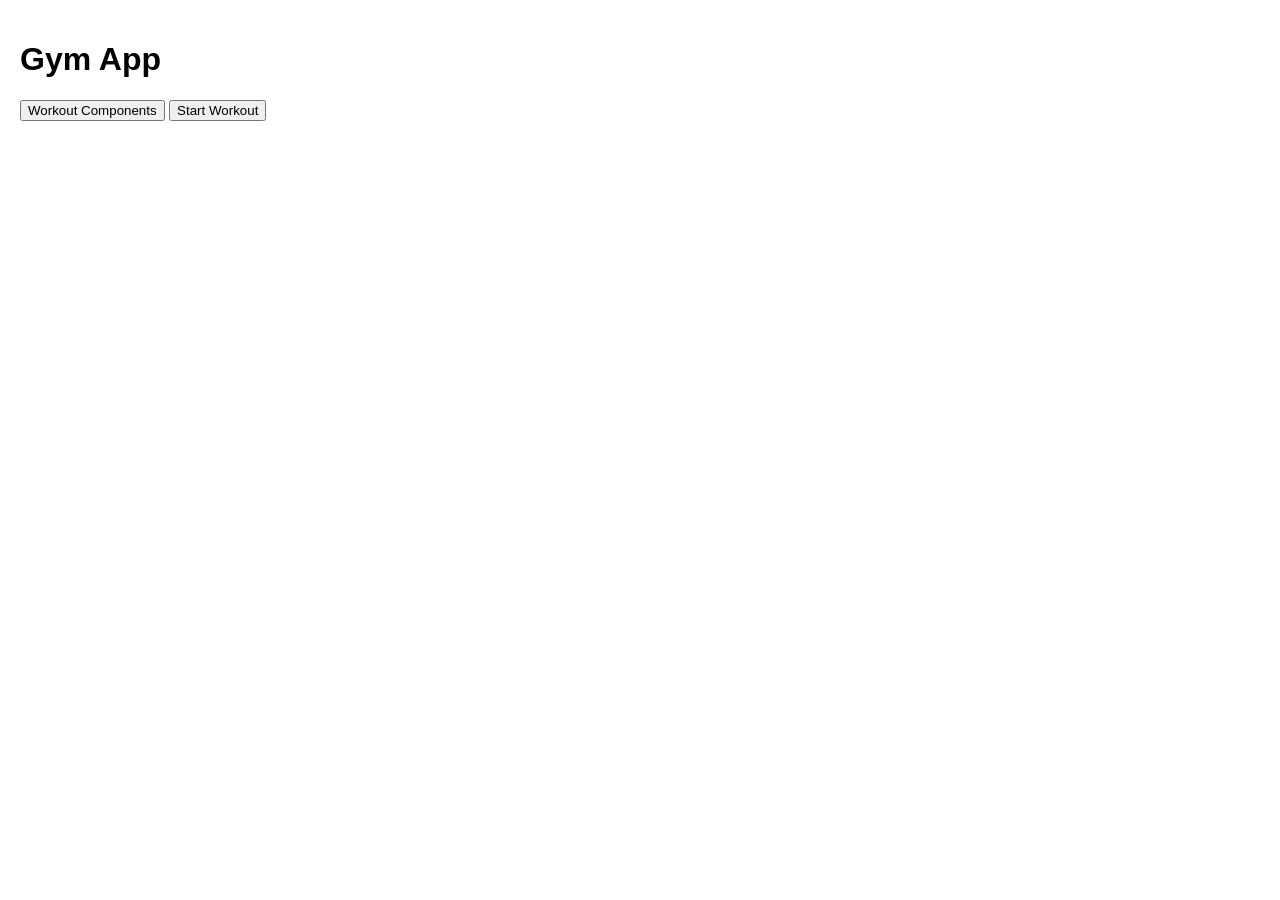
==== index.html @ 16a8f8f5 "Original UI generation" ====
<!DOCTYPE html>
<html lang="en">
<head>
    <meta charset="UTF-8">
    <meta name="viewport" content="width=device-width, initial-scale=1.0">
    <title>Document</title>
    <link rel="stylesheet" href="style.css">
</head>
<body>
    
    <div id="home" class="screen active">
        <h1>Gym App</h1>
        <button id="navMusclesButton">Workout Components</button>
        <button id="startWorkoutButton">Start Workout</button>
    </div>
    <div id="Muscles" class="screen">
        <div id="muscleNameButtons"></div>
        <button id="addMuscleGroup">Add</button>
        <div id="navButtonMuscles" class="navButtons">
        </div>
    </div>
    <div id="startWorkoutScreen" class="screen">
        <h1>Build Workout</h1>
        <div id="startWorkoutExercisesContainer">
        </div>
        <div id="startWorkoutAddExercisesButtonContainer">
        <button id="startWorkoutAddExercisesButton">Add Exercises</button>
        </div>
        <button id="startWorkoutCompleteButton">Complete Workout</button>
        <div id="navButtonsStartWorkout" class="navButtons">
        </div>
    </div>
    <div id="exerciseListScreen" class="screen">
        <h1>Choose an Exercise</h1>
    <div id="exerciseListButtonsContainer">
        </div> 
    <div id="navButtonsExerciseList" class="navButtons">
        </div>
    </div>


    <script src="app.js"></script>
</body>
</html>
---- style.css ----
body {
    font-family: Arial, sans-serif;
    margin: 0;
    padding: 0;
}

.screen {
    display: none;
    padding: 20px;
}

.active {
        display: block;
        opacity: 1;
}

#muscleNameButtons {
    display: flex;
    flex-direction: column;
}

.buttonModifiers {
    display: flex;
    flex-direction: row;
    gap: 10px;
}

.navButtons {
    display: flex;
    flex-direction: column;
    gap: 10px;
} 

.grid-table {
    display: grid;
    border: 1px solid #333;
    border-collapse: collapse;
}

.grid-row {
    display: grid;
    grid-template-columns: repeat(var(--cols), 1fr) auto; /* auto = delete button column */
    border-bottom: 1px solid #333;
    align-items: center;
    text-align: center;
}

.grid-cell {
    padding: 8px;
    border-right: 1px solid #333;
}
  
  
.grid-row:last-child {
    border-bottom: none;
    border-right: none;
}

.delete-btn {
    padding: 5px 10px;
    background: crimson;
    color: white;
    border: none;
    cursor: pointer;
}
  
.delete-btn:hover {
    background: darkred;
}

.form-row-RW {
    display: flex;          /* Put items in a row */
    align-items: center;    /* Vertically align inputs with labels */
}

.form-row-RW label {
    margin-right: 8px;       /* Small space between label and input */
    white-space: nowrap;     /* Prevent label from breaking into two lines */
}

.form-row-RW input {
    margin-right: 20px;       /* Small space between input and next element */
    width: 20px;
}
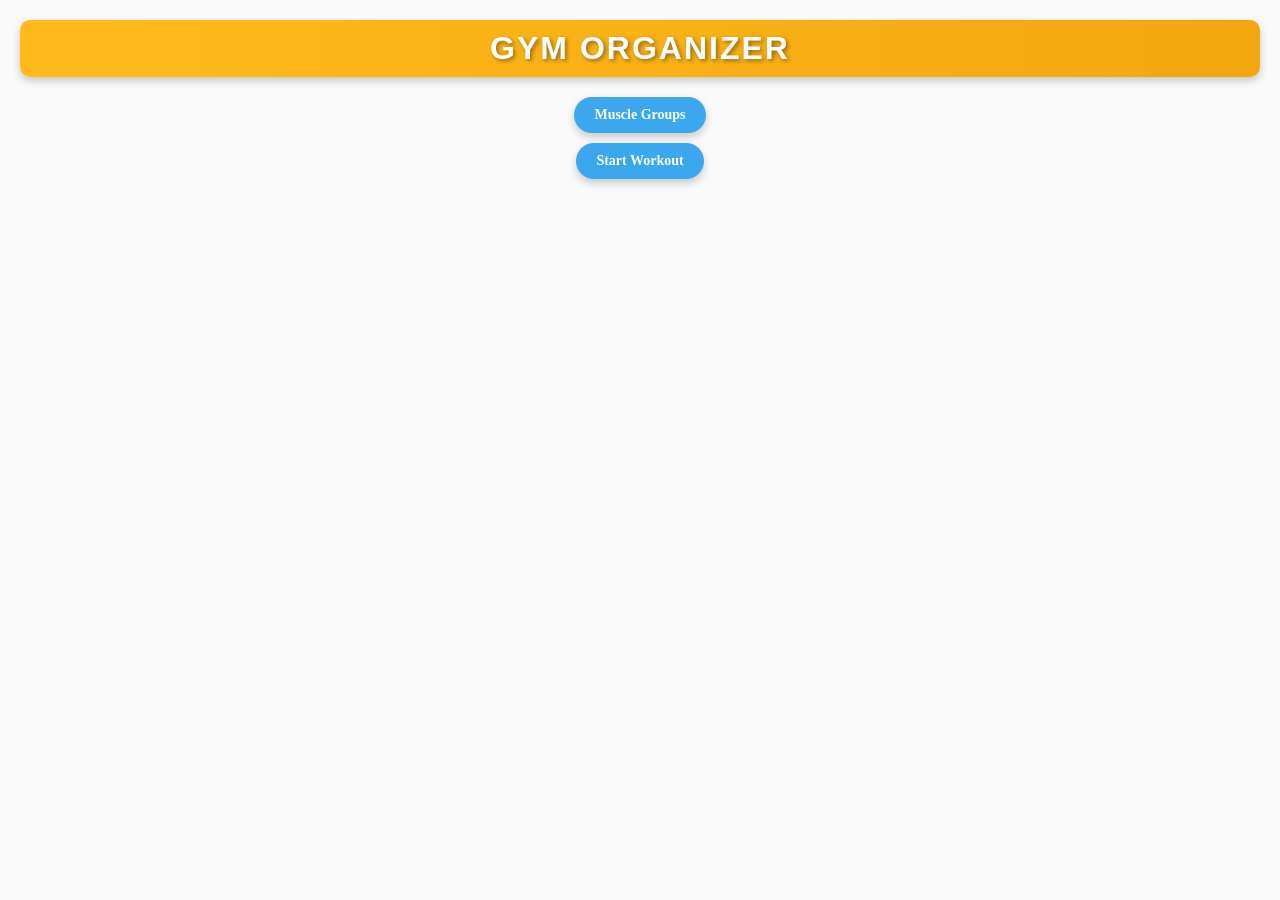
==== commit 023a535a: "Final App" ====
--- a/index.html
+++ b/index.html
@@ -9,32 +9,41 @@
 <body>
     
     <div id="home" class="screen active">
-        <h1>Gym App</h1>
-        <button id="navMusclesButton">Workout Components</button>
-        <button id="startWorkoutButton">Start Workout</button>
+        <div class="header">
+            <h1>Gym Organizer</h1> 
+        </div>
+        <div id="homeButtonsContainer">
+            <button id="navMusclesButton">Muscle Groups</button>
+            <button id="startWorkoutButton">Start Workout</button>
+        </div>
     </div>
     <div id="Muscles" class="screen">
+        <div class="header">
+            <h1>Muscle Groups</h1> 
+        </div>
         <div id="muscleNameButtons"></div>
-        <button id="addMuscleGroup">Add</button>
+        <div id="addMuscleGroupButtonContainer"></div>
         <div id="navButtonMuscles" class="navButtons">
         </div>
     </div>
     <div id="startWorkoutScreen" class="screen">
-        <h1>Build Workout</h1>
+        <div class="header">
+            <h1>Build Workout</h1> 
+        </div>
         <div id="startWorkoutExercisesContainer">
         </div>
         <div id="startWorkoutAddExercisesButtonContainer">
-        <button id="startWorkoutAddExercisesButton">Add Exercises</button>
         </div>
-        <button id="startWorkoutCompleteButton">Complete Workout</button>
         <div id="navButtonsStartWorkout" class="navButtons">
         </div>
     </div>
     <div id="exerciseListScreen" class="screen">
-        <h1>Choose an Exercise</h1>
-    <div id="exerciseListButtonsContainer">
+        <div class="header">
+            <h1>Choose an Exercise</h1> 
+        </div>
+        <div id="exerciseListButtonsContainer">
         </div> 
-    <div id="navButtonsExerciseList" class="navButtons">
+        <div id="navButtonsExerciseList" class="navButtons">
         </div>
     </div>
 
--- a/style.css
+++ b/style.css
@@ -1,84 +1,388 @@
+/* General CSS, start */
+
 body {
     font-family: Arial, sans-serif;
     margin: 0;
     padding: 0;
-}
-
+    background: rgb(250,250,250);
+}
 .screen {
     display: none;
     padding: 20px;
 }
-
-.active {
-        display: block;
-        opacity: 1;
-}
+.header {
+    background: linear-gradient(90deg, #ffbb1d, #f3a70f);
+    color: white;
+    padding: 10px 20px;
+    text-align: center;
+    box-shadow: 0 4px 8px rgba(0,0,0,0.2);
+    margin-bottom: 20px;
+    border: none;
+    border-radius: 10px;
+}
+.header h1 {
+    font-size: fit-content;
+    margin: 0;
+    letter-spacing: 2px;
+    text-transform: uppercase;
+    text-shadow: 2px 2px 4px rgba(0,0,0,0.4);
+}
+h3 {
+    margin: 8px 0;
+}
+button {
+    box-shadow: 0 4px 8px rgba(0,0,0,0.2);
+}
+textarea {
+    width: 100%;
+    max-width: 300px;
+    height: 100px;
+    padding: 10px;
+    border: 1px solid #ccc;
+    border-radius: 5px;
+}
+::placeholder {
+    color: rgb(201, 201, 201)
+}
+
+/* General CSS, end */
+
+/* Container CSS, start */
 
 #muscleNameButtons {
     display: flex;
     flex-direction: column;
-}
-
+    border: none;
+}
 .buttonModifiers {
     display: flex;
     flex-direction: row;
     gap: 10px;
 }
-
 .navButtons {
     display: flex;
     flex-direction: column;
+    justify-content: center;
+    align-items: center;
+    margin-top: 20px;
+    margin-bottom: 20px;
+}
+.startWorkoutSingularExerciseContainer {
+    margin-bottom: 5px;
+}
+.addSetButtonContainer {
+    margin-top: 15px;
+    margin-bottom: 10px;
+    margin-left: 5px;
+}
+#startWorkoutAddExercisesButtonContainer, #addMuscleGroupButtonContainer, .addCompleteButtonContainer {
+    display: flex;
+    align-items: center;
     gap: 10px;
+}
+#homeButtonsContainer {
+    display: flex;
+    flex-direction: column;
+    align-items: center;
+    justify-content: center;
+    gap: 10px;
+    margin-top: 20px;
+}
+.warningTextContainer {
+    background: rgb(240, 240, 0);
+    padding: 10px;
+    border: 1px solid #ccc;
+    border-radius: 5px;
+    margin: 10px 0;
+}
+.warningTextContainer p {
+    margin: 0 0 10px 0;
+}
+.notesContainer {
+    display: flex;
+    flex-direction: column;
+    align-items: center;
+    justify-content: center;
+    gap: 10px;
+    margin-top: 20px;
 } 
+
+/* Container CSS, end */
+
+/* Button CSS, start */
+
+.muscleButton, .exerciseButton, .navButton, .navButtonED, .saveWorkoutButton, .saveNotesButton {
+    display: inline-flex;
+    align-items: center;
+    height: 30px;
+    width: fit-content;
+    margin: 5px 0;
+    padding: 0;
+    border: none;
+    border-radius: 15px;
+    cursor: pointer;
+    overflow: hidden;
+}
+.deleteButton, .statsButton {
+    display: inline-flex;
+    align-items: center;
+    justify-content: center;
+    height: 30px;
+    width: 30px;
+    margin: 5px 0;
+    padding: 5px;
+    border: none;
+    border-radius: 50%;
+    cursor: pointer;
+    overflow: hidden;
+}
+.RandWDeleteButton {
+    display: inline-flex;
+    align-items: center;
+    justify-content: center;
+    height: 20px;
+    width: 20px;
+    padding: 1px;
+    border: none;
+    border-radius: 50%;
+    cursor: pointer;
+    overflow: hidden;
+}
+.addButton {
+    display: inline-flex;
+    align-items: center;
+    justify-content: center;
+    height: 35px;
+    width: 35px;
+    margin: 5px 0;
+    padding: 5px;
+    border: none;
+    border-radius: 50%;
+    cursor: pointer;
+    overflow: hidden;
+    background: rgb(66, 254, 88);
+}
+.completeButton {
+    display: inline-flex;
+    align-items: center;
+    justify-content: center;
+    height: 35px;
+    width: 50px;
+    margin: 10px 0 5px 0;
+    padding: 5px;
+    border: none;
+    border-radius: 17.5px;
+    cursor: pointer;
+    overflow: hidden;
+    background: rgb(66, 254, 88);
+}
+.addSetButton {
+    background: rgb(53, 203, 70);
+    outline: 5px solid rgb(66, 254, 88);
+    height: 20px;
+    width: fit-content;
+    border: none;
+    border-radius: 10px;
+    color: white
+}
+#navMusclesButton, #startWorkoutButton {
+    background: rgb(59, 167, 239);
+    border: none;
+    border-radius: 18px;
+    cursor: pointer;
+    padding: 10px 20px;
+    color: rgb(255, 255, 255);
+    font: 14px Lucida Sans;
+    font-weight: bold;
+
+}
+.notesButton {
+    background: rgb(240, 240, 0);
+    display: inline-flex;
+    align-items: center;
+    justify-content: center;
+    height: 30px;
+    width: 30px;
+    margin: 5px 0;
+    padding: 5px;
+    border: none;
+    border-radius: 50%;
+    cursor: pointer;
+    position: relative;
+}
+.muscleButtonIcon, .exerciseButtonIcon, .navButtonIcon, .saveWorkoutButtonIcon, .saveNotesButtonIcon {
+    width: 24px;
+    height: 100%;
+    padding: 0 5px;
+    align-items: center;
+    border: none;
+    border-radius: 15px;
+    color: white;
+    background: rgba(0, 0, 0, 0.2);
+}
+.saveWorkoutButtonIcon, .saveNotesButtonIcon {
+    display: flex;
+    justify-content: center;
+    align-items: center;
+    padding-right: 6px;
+}
+.deleteButtonIcon, .statsButtonIcon, .RandWDeleteButtonIcon, .notesButtonIcon {
+    width: 100%;
+    height: 100%;
+    color: white
+}
+.repsAndWeightInputDelete {
+    background: rgb(240, 0, 0);
+    width: 10px;
+    height: 10px;
+    border: none;
+    border-radius: 5px;
+}
+.addButtonIcon {
+    width: 100%;
+    height: 100%;
+    border: none;
+    cursor: pointer;
+    border-radius: 50%;
+    color: white;
+    background: rgba(0, 0, 0,0.2);
+}
+.notesButtonDot {
+    display: none;
+    position: absolute;
+    top: 0px;
+    right: 0px;
+    width: 8px;
+    height: 8px;
+    background: red;
+    border-radius: 50%;
+}
+.muscleButtonText, .exerciseButtonText, .navButtonText, .saveWorkoutButtonText, .saveNotesButtonText {
+    align-items: center;
+    padding: 0 15px 0 10px;;
+    font: 14px Lucida Sans;
+    color: white;
+}
+.completeButtonText {
+    display: inline-flex;
+    align-items: center;
+    justify-content: center;
+    width: 100%;
+    height: 100%;
+    border: none;
+    cursor: pointer;
+    border-radius: 17.5px;
+    color: white;
+    background: rgba(0, 0, 0,0.2);
+}
+
+/* Button colors, start*/
+.muscleButton {
+    background: rgb(236, 64, 64);
+}
+.exerciseButton {
+    background: rgb(20, 139, 243);
+}
+.navButton {
+    background: rgb(194, 194, 194);
+}
+.statsButton {
+    background: rgb(240, 240, 0)
+}
+.saveWorkoutButton, .saveNotesButton {
+    background: rgb(238, 22, 220) 
+}
+.deleteButton, .RandWDeleteButton {
+    background: rgb(240, 0, 0);
+}
+/* Button colors, end */
+
+svg {
+    width: 100%;
+    height: 100%;
+}
+svg.saveWorkoutButtonSVG, svg.saveNotesButtonSVG {
+    width: 90%;
+    height: 90%
+}
+
+/* Button CSS, end */
+
+/* Grid table CSS, start */
 
 .grid-table {
     display: grid;
     border: 1px solid #333;
+    border-bottom: none;
     border-collapse: collapse;
-}
-
+    max-height: 240px;
+    overflow-y: auto;
+    overflow-x: auto; 
+}
 .grid-row {
     display: grid;
-    grid-template-columns: repeat(var(--cols), 1fr) auto; /* auto = delete button column */
-    border-bottom: 1px solid #333;
+    grid-template-columns: repeat(var(--cols), minmax(70px, 1fr)) 50px;
     align-items: center;
     text-align: center;
 }
-
 .grid-cell {
+    display: flex;
+    align-items: center;
+    justify-content: center;
     padding: 8px;
     border-right: 1px solid #333;
-}
-  
-  
+    border-bottom: 1px solid #333;
+    height: 40px;
+}
+.grid-cell-header {
+    padding: 8px;
+    border-right: 1px solid #333;
+    border-bottom: 1px solid #333;
+}
 .grid-row:last-child {
     border-bottom: none;
     border-right: none;
 }
-
-.delete-btn {
-    padding: 5px 10px;
-    background: crimson;
-    color: white;
-    border: none;
-    cursor: pointer;
-}
-  
-.delete-btn:hover {
-    background: darkred;
-}
-
 .form-row-RW {
-    display: flex;          /* Put items in a row */
-    align-items: center;    /* Vertically align inputs with labels */
-}
-
+    display: flex;         
+    align-items: center;
+    margin: 5px 0px;    
+}
 .form-row-RW label {
     margin-right: 8px;       /* Small space between label and input */
     white-space: nowrap;     /* Prevent label from breaking into two lines */
 }
-
 .form-row-RW input {
     margin-right: 20px;       /* Small space between input and next element */
-    width: 20px;
-}+    width: 30px;
+}
+
+/* Grid table CSS, end */
+
+
+/* Input and Directions CSS, start */
+
+input.muscleGroupInput, input.exerciseInput {
+    border: 3px solid rgb(53, 203, 70);
+    border-radius: 5px;
+    outline: 3px solid rgb(66, 254, 88);
+    margin-top: 8px;
+}
+#startWorkoutDirections, #addMuscleGroupsDirections, .addExercisesDirections {
+    font-size: 15px;
+    color:rgb(53, 203, 70)
+}
+#startWorkoutDirectionsIcon, #addMuscleGroupsDirectionsIcon, .addExercisesDirectionsIcon {
+    height: 20px;
+    color:rgb(53, 203, 70)
+}
+
+/* Input and Directions CSS, end */
+
+/* Placed controls for .active at end in order to override any prior "display: none" styles */
+
+.active {
+    display: block;
+    opacity: 1;
+}
+
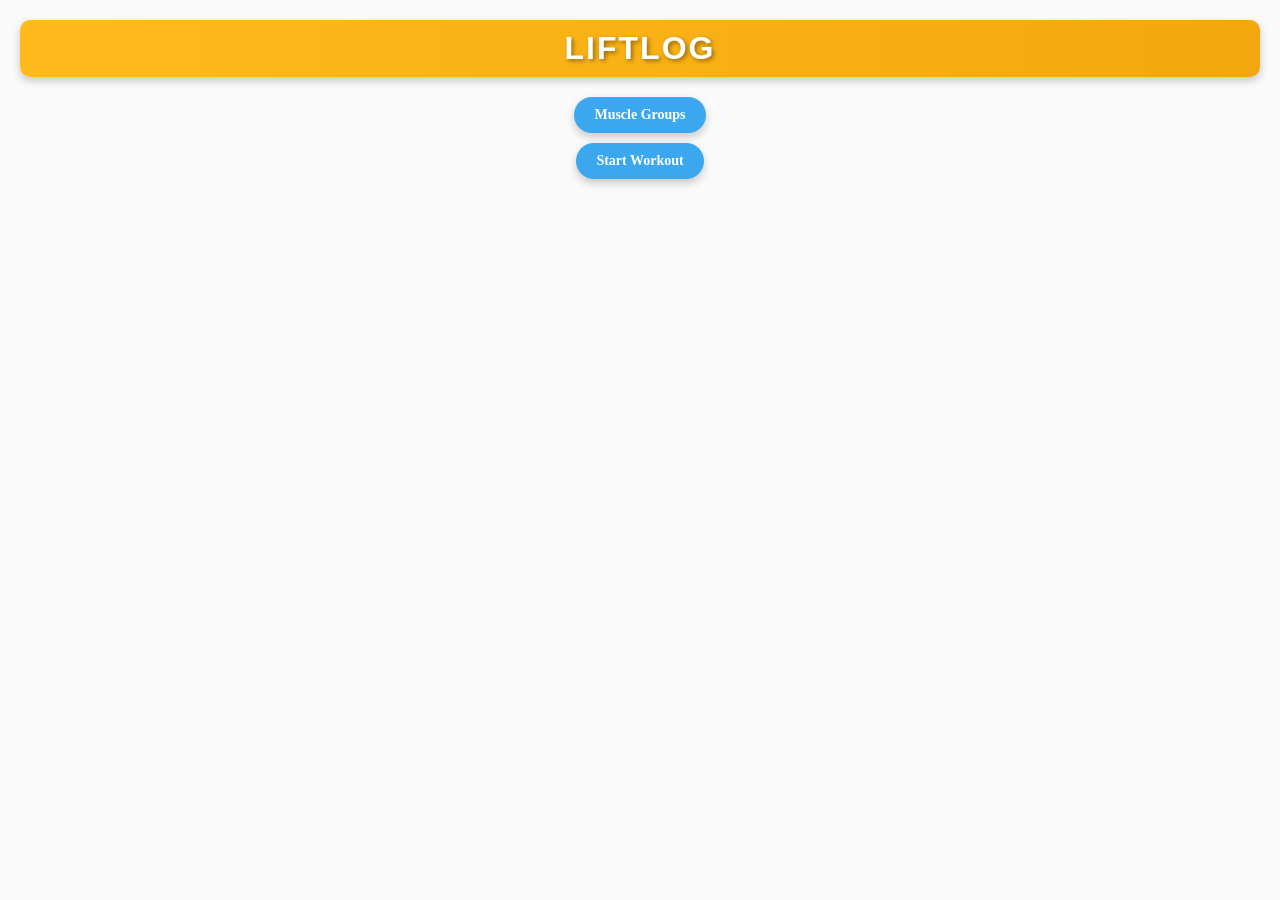
==== commit c376c8c5: "Name changed" ====
--- a/index.html
+++ b/index.html
@@ -10,7 +10,7 @@
     
     <div id="home" class="screen active">
         <div class="header">
-            <h1>Gym Organizer</h1> 
+            <h1>LiftLog</h1> 
         </div>
         <div id="homeButtonsContainer">
             <button id="navMusclesButton">Muscle Groups</button>
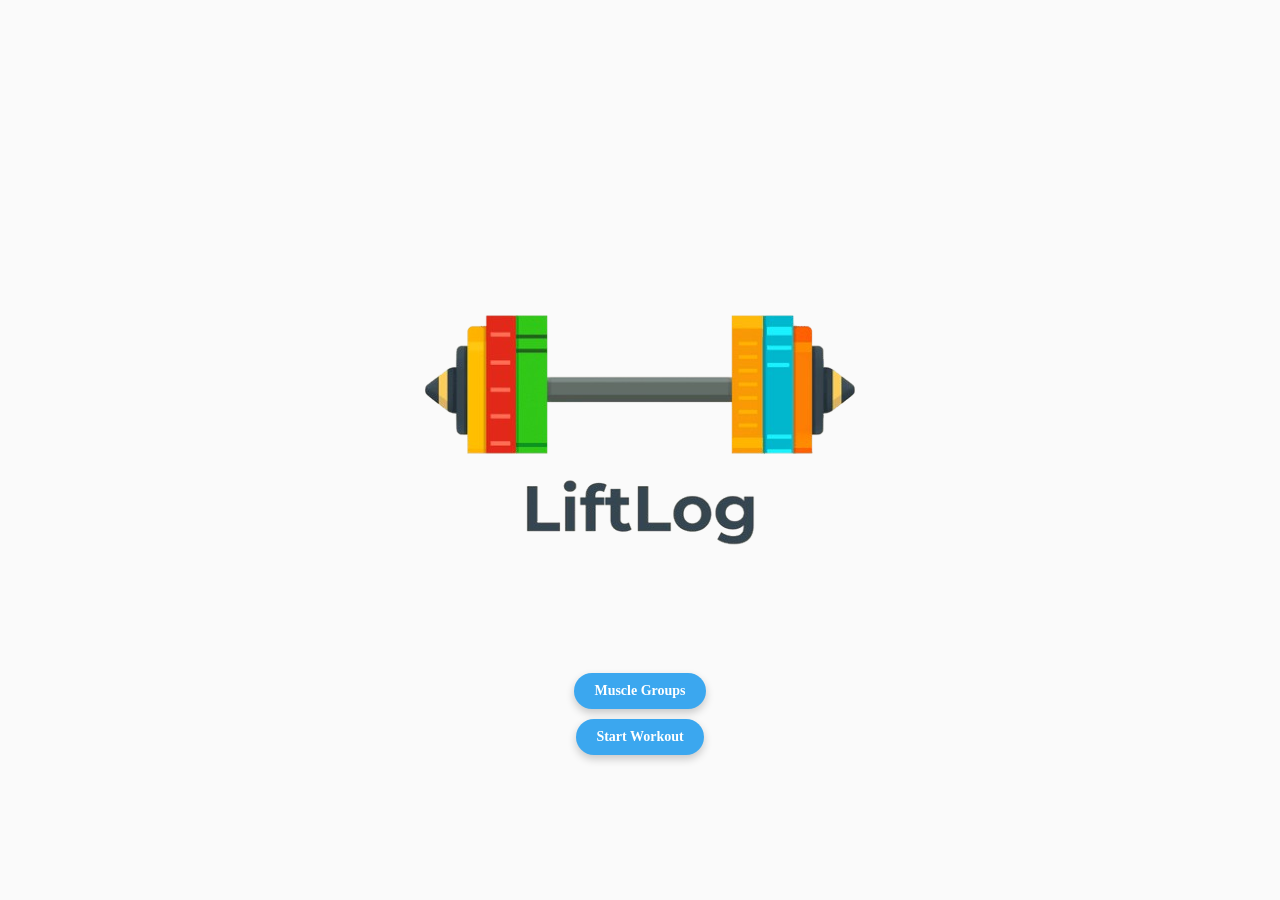
==== commit 35977818: "changed home screen to include logo" ====
--- a/index.html
+++ b/index.html
@@ -5,16 +5,19 @@
     <meta name="viewport" content="width=device-width, initial-scale=1.0">
     <title>Document</title>
     <link rel="stylesheet" href="style.css">
+    <link rel="manifest" href="manifest.json">
 </head>
 <body>
     
     <div id="home" class="screen active">
-        <div class="header">
-            <h1>LiftLog</h1> 
-        </div>
-        <div id="homeButtonsContainer">
-            <button id="navMusclesButton">Muscle Groups</button>
-            <button id="startWorkoutButton">Start Workout</button>
+        <div>
+            <div id="homeLogoContainer">
+                <img id="liftLogLogoHome" src="assets/icons/LiftLogLogo-500x500-removed.png" alt="LiftLog Logo">
+            </div>
+            <div id="homeButtonsContainer">
+                <button id="navMusclesButton">Muscle Groups</button>
+                <button id="startWorkoutButton">Start Workout</button>
+            </div>
         </div>
     </div>
     <div id="Muscles" class="screen">
--- a/style.css
+++ b/style.css
@@ -44,11 +44,28 @@
 ::placeholder {
     color: rgb(201, 201, 201)
 }
+#liftLogLogoHome {
+    width: 80vw;
+    max-width: 500px;
+    height: auto;
+}
 
 /* General CSS, end */
 
 /* Container CSS, start */
 
+#homeLogoContainer {
+    display: flex;
+    justify-content: center;
+    align-items: center;
+    margin-top: 17vh;
+}
+#home {
+    justify-content: center;
+    width: 100%;
+    height: 100vh;
+    padding: 0;
+}
 #muscleNameButtons {
     display: flex;
     flex-direction: column;
@@ -370,11 +387,17 @@
 }
 #startWorkoutDirections, #addMuscleGroupsDirections, .addExercisesDirections {
     font-size: 15px;
-    color:rgb(53, 203, 70)
+    color:rgb(53, 203, 70);
 }
 #startWorkoutDirectionsIcon, #addMuscleGroupsDirectionsIcon, .addExercisesDirectionsIcon {
     height: 20px;
-    color:rgb(53, 203, 70)
+    color:rgb(53, 203, 70);
+    width: 20px;
+    max-width: 20px;
+    min-width: 20px;
+    flex: 0 0 20px;
+    display: inline-block;
+    overflow: hidden;
 }
 
 /* Input and Directions CSS, end */
@@ -386,3 +409,6 @@
     opacity: 1;
 }
 
+#home.active {
+    display: flex
+}
